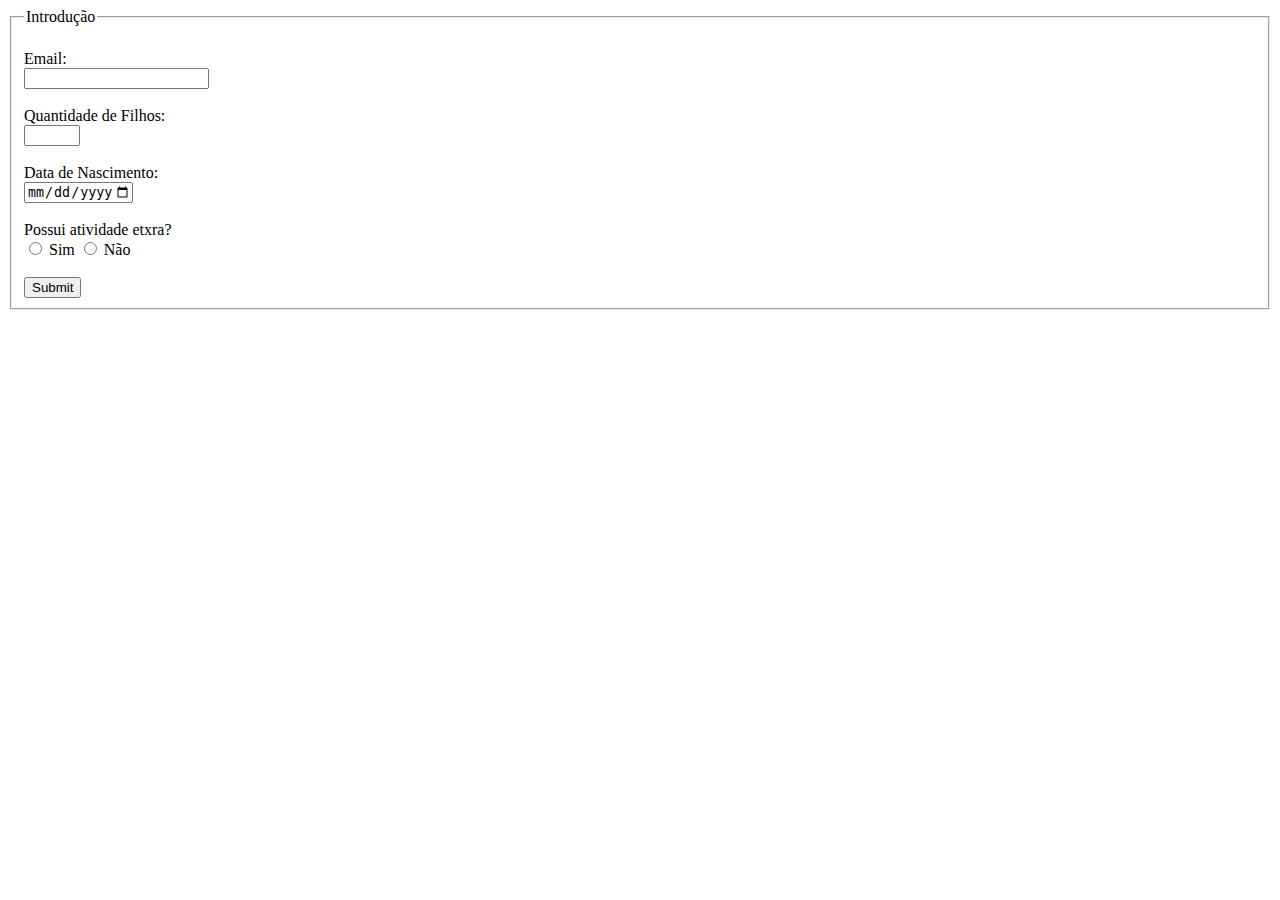
==== form.html @ 00fb673e "estrutura básica" ====
<!DOCTYPE html>
<html lang="pt-br">
<head>
    <meta charset="UTF-8">
    <title>Formulário</title>
</head>
<body>
    <form action="">
        <fieldset>
            <legend>Introdução</legend>
            <br>

            <label for="email">Email:</label>
            <br>
            <input type="email" id="email" required>
            <br><br>
            <label for="qtdFilhos">Quantidade de Filhos:</label>
            <br>

            <input type="number" id="qtdFilhos" min="0" max="15" required>
            <br><br>
            <label for="date">Data de Nascimento:</label>
            <br>
            <input type="date" id="date" min="1920-01-01" max="2006-01-01" required>
            <br><br>

            Possui atividade etxra?
            <br>
            <label>
                <input type="radio" name="atdvExtra"> Sim
            </label>
            <label>
                <input type="radio" name="atdvExtra"> Não
            </label>
            <br><br>

            <input type="submit">

        </fieldset>
    </form>
</body>
</html>
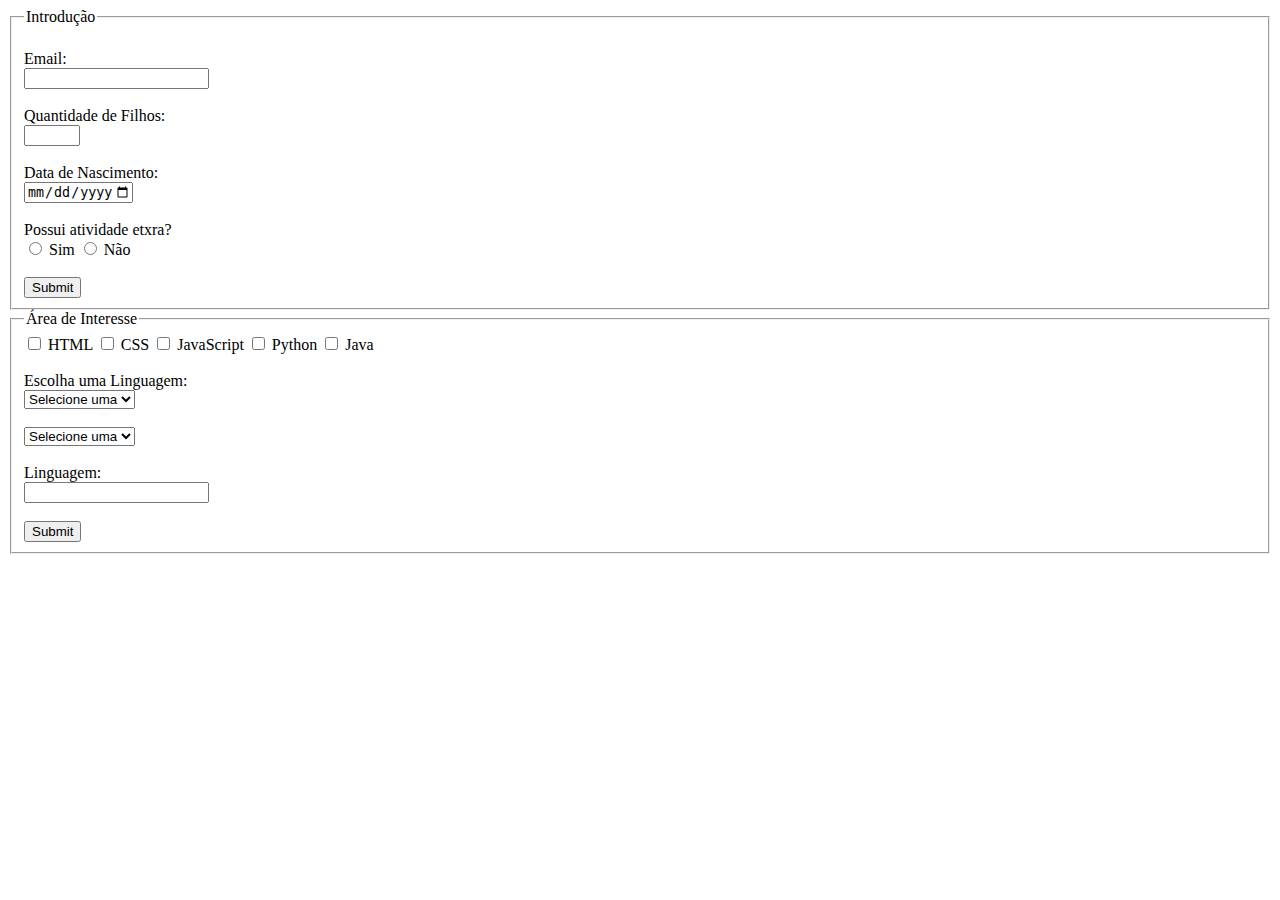
==== commit 2780dde0: "Mais exemplos" ====
--- a/form.html
+++ b/form.html
@@ -27,15 +27,82 @@
             Possui atividade etxra?
             <br>
             <label>
-                <input type="radio" name="atdvExtra"> Sim
+                <input type="radio" value="s" name="atdvExtra"> Sim
             </label>
             <label>
-                <input type="radio" name="atdvExtra"> Não
+                <input type="radio" value="n" name="atdvExtra"> Não
             </label>
             <br><br>
 
             <input type="submit">
+        </fieldset>
 
+        <fieldset>
+            <legend>Área de Interesse</legend>
+            <label>
+                <input type="checkbox" name="interesse" value="html"> HTML
+            </label>
+            <label>
+                <input type="checkbox" name="interesse"  value="css"> CSS
+            </label>
+            <label>
+                <input type="checkbox" name="interesse"  value="js"> JavaScript
+            </label>
+            <label>
+                <input type="checkbox" name="interesse"  value="python"> Python
+            </label>
+            <label>
+                <input type="checkbox" name="interesse"  value="java"> Java
+            </label>
+            <br><br>
+            <label>
+                Escolha uma Linguagem:
+                <br>
+                <select name="linguagem" required>
+                    <option value="">Selecione uma</option>
+                    <option value="html">HTML</option>
+                    <option value="css">CSS</option>
+                    <option value="js">JavaScript</option>
+                    <option value="python">Python</option>
+                    <option value="java">Java</option>
+                </select>
+            </label>
+            <br><br>
+
+            <select name="linguagem2" required>
+                <option value="">Selecione uma</option>
+
+                <optgroup label="frontend">
+                    <option value="html">HTML</option>
+                    <option value="css">CSS</option>
+                    <option value="js">JavaScript</option>
+                </optgroup>
+
+                <optgroup label="backend">
+                    <option value="python">Python</option>
+                    <option value="java">Java</option>
+                </optgroup>
+            </select>
+            <br><br>
+
+            Linguagem:
+            <br>
+            <input type="text" list="linguagemList">
+            <datalist id="linguagemList">
+                <option value="HTML">
+                <option value="CSS">
+                <option value="JavaScript">
+                <option value="Python">
+                <option value="Java">
+                <option value="PHP">
+                <option value="TypeScript">
+                <option value="Flutter">
+                <option value="Ruby">
+                <option value="Go">
+            </datalist>
+            <br><br>
+
+            <input type="submit">
         </fieldset>
     </form>
 </body>
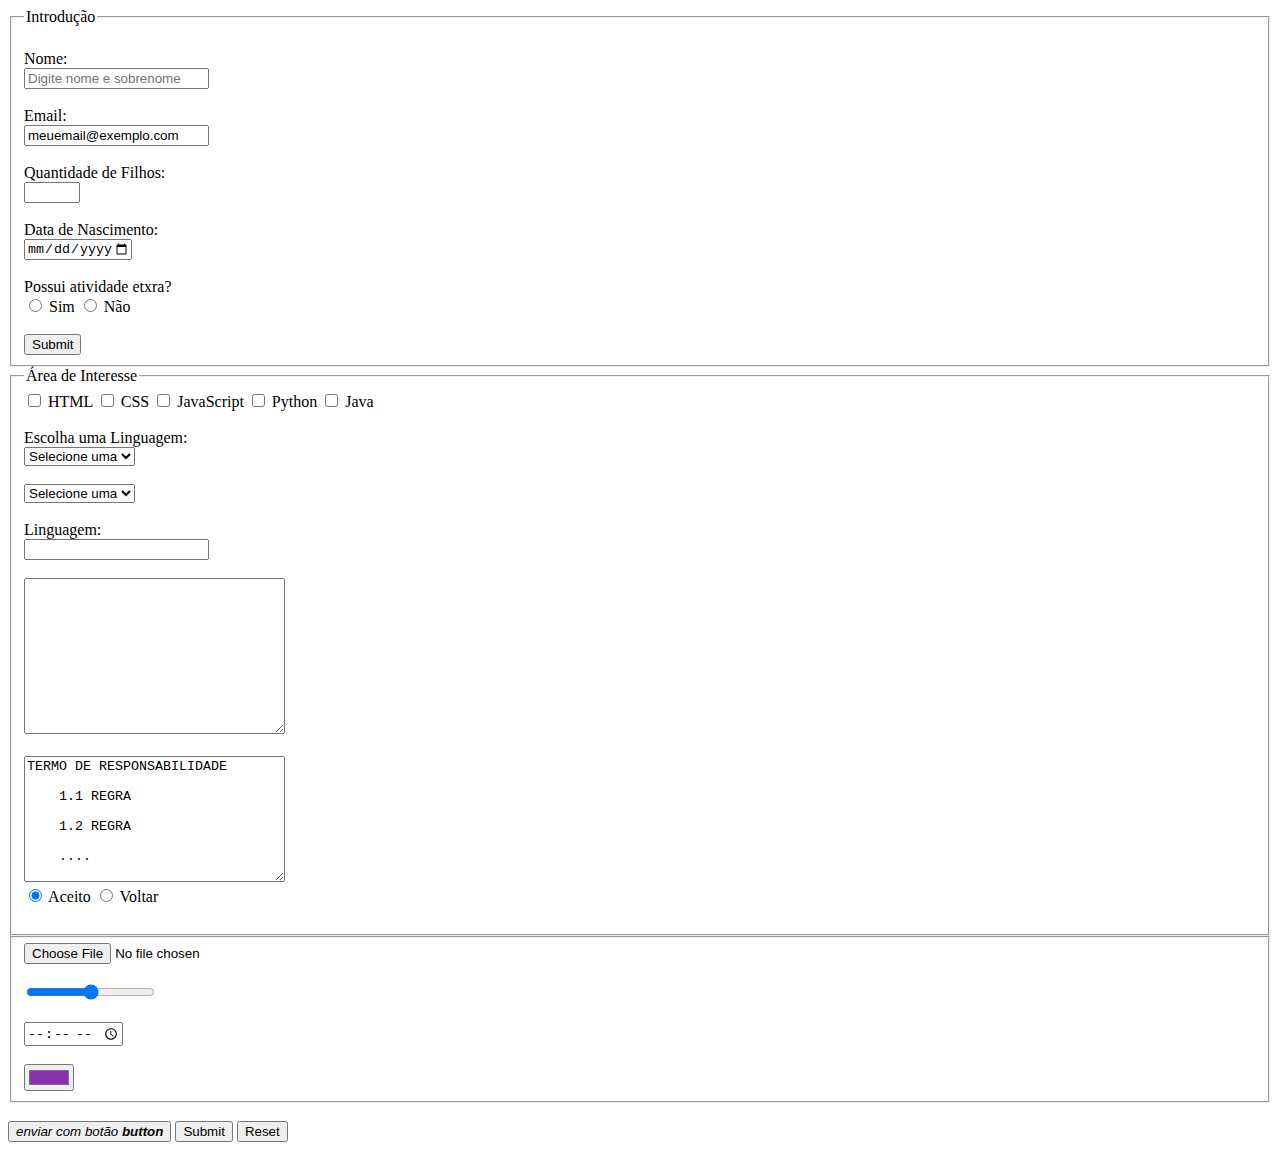
==== commit 46f68f30: "mais exemplos de tipos de dados" ====
--- a/form.html
+++ b/form.html
@@ -10,9 +10,14 @@
             <legend>Introdução</legend>
             <br>
 
+            <label for="name">Nome:</label>
+            <br>
+            <input type="text" minlength="6" maxlength="30" placeholder="Digite nome e sobrenome">
+            <br><br>
+
             <label for="email">Email:</label>
             <br>
-            <input type="email" id="email" required>
+            <input type="email" id="email" value="meuemail@exemplo.com" required>
             <br><br>
             <label for="qtdFilhos">Quantidade de Filhos:</label>
             <br>
@@ -102,8 +107,36 @@
             </datalist>
             <br><br>
 
-            <input type="submit">
+            <textarea name="msg" cols="30" rows="10" maxlength="200"></textarea>
+            <br><br>
+            <textarea cols="30" rows="8" readonly>
+TERMO DE RESPONSABILIDADE
+
+    1.1 REGRA 
+    
+    1.2 REGRA
+
+    ....
+            </textarea>
+            <br>
+            <input type="radio" value="s" name="aceite" checked> Aceito
+            <input type="radio" value="n" name="aceite"> Voltar
+            <br><br>
         </fieldset>
+        <fieldset>
+            <input type="file">
+            <br><br>
+            <input type="range" min="0" max="20" step="2">
+            <br><br>
+            <input type="time">
+            <br><br>
+            <input type="color" value="#8830b0">
+        </fieldset>
+        <br>
+
+        <button><em>enviar com botão <b>button</b></em></button>
+        <input type="submit">
+        <input type="reset">
     </form>
 </body>
 </html>